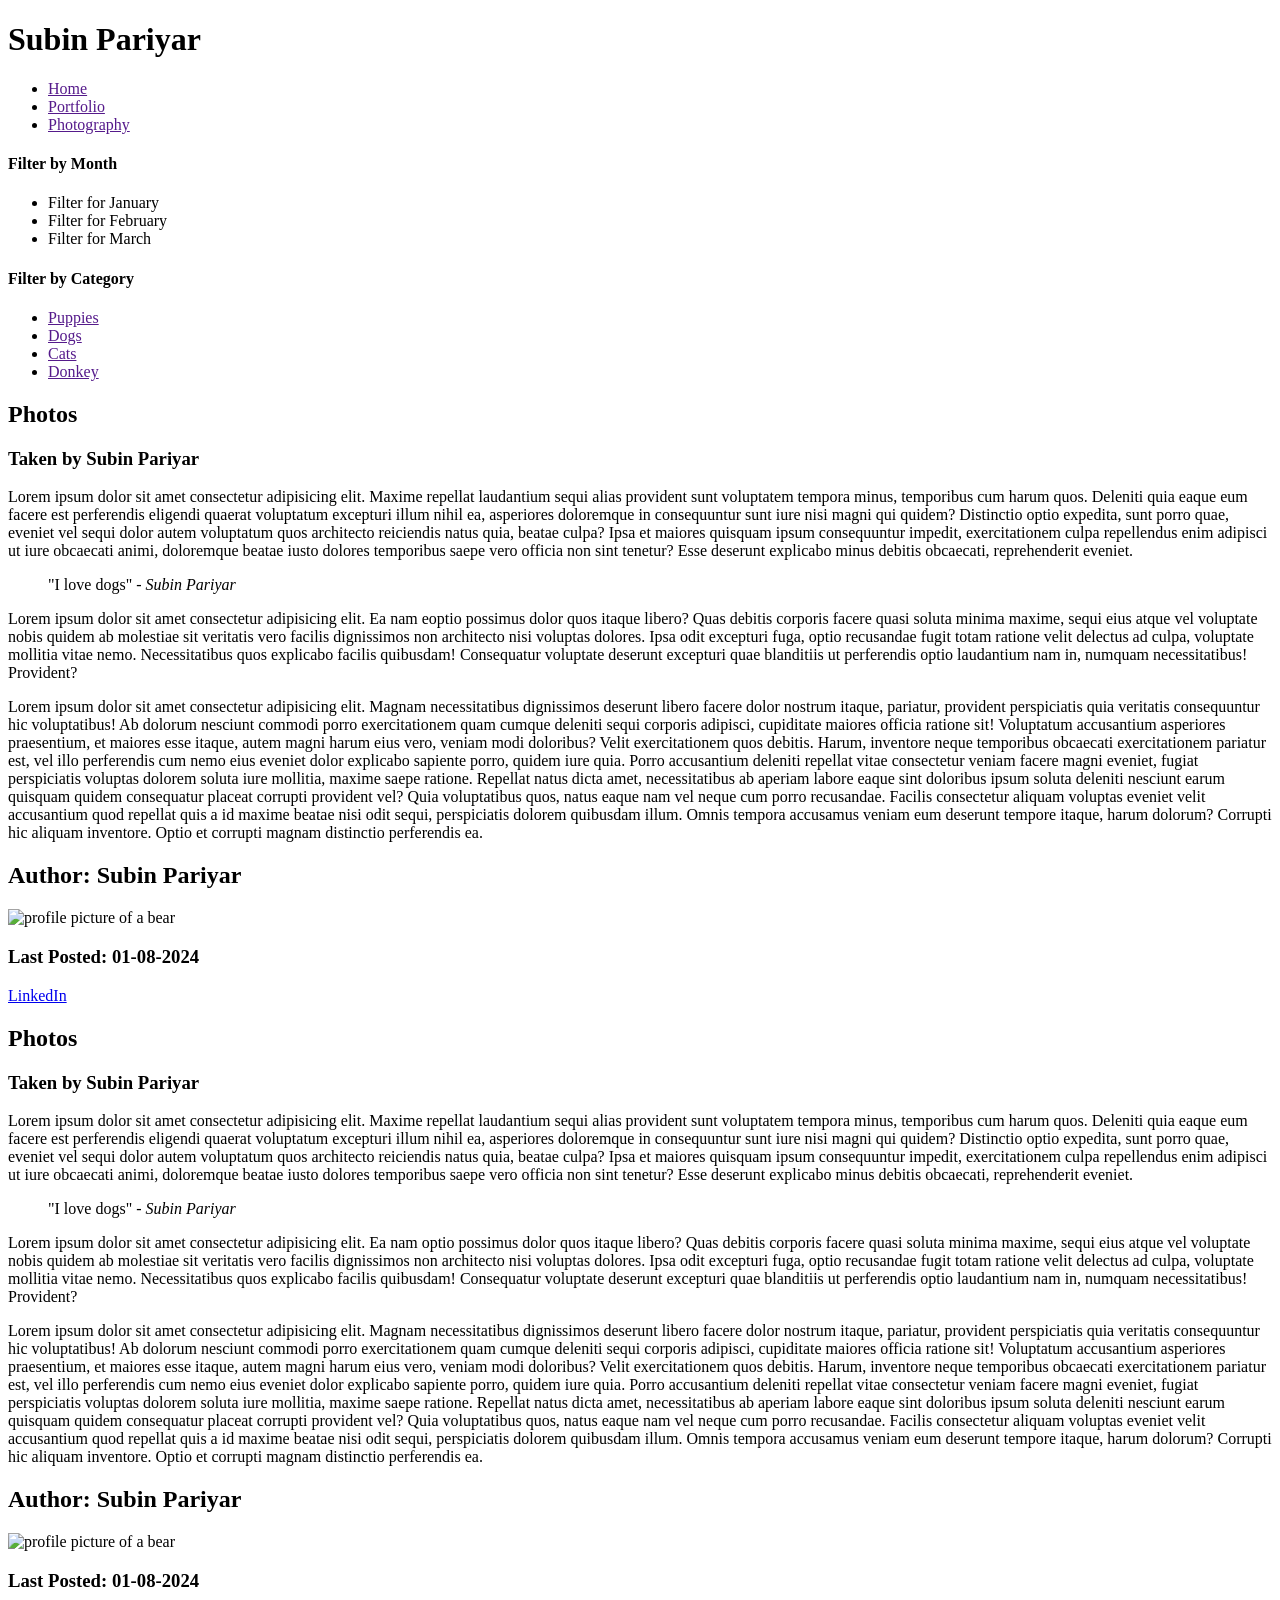
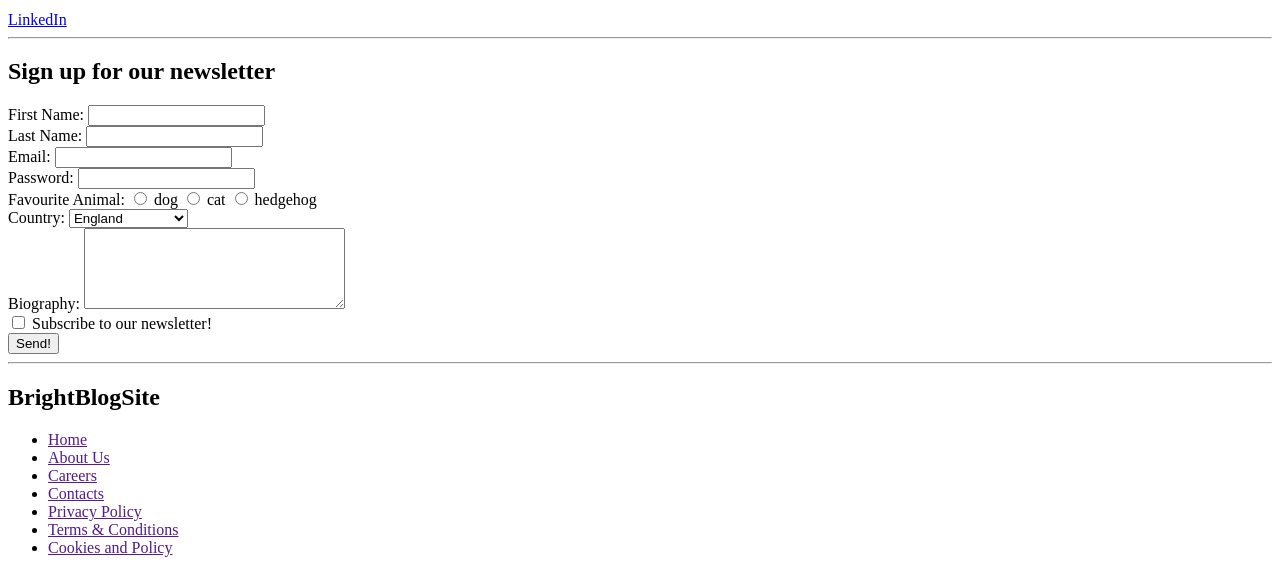
==== index.html @ b1130825 "Rename Index.html to index.html" ====
<!DOCTYPE html>
<html lang="en">
<head>
    <link rel="stylesheet" href="css/style.css">
    <script src="app.js""></script>
    <link rel="preconnect" href="https://fonts.googleapis.com">
    <link rel="preconnect" href="https://fonts.gstatic.com" crossorigin>
    <link href="https://fonts.googleapis.com/css2?family=Jura:wght@300..700&display=swap" rel="stylesheet">
    <meta charset="UTF-8">
    <meta name="viewport" content="width=device-width, initial-scale=1.0">
    <title>BrightBlogSite</title>
</head>
<body>
    <header id="'main-header">
         <!-- to comment press crtl+/ -->
          <!-- Header content -->
        <h1 id="logo">Subin Pariyar</h1>
        <nav>
            <ul id = "nav-ul">
                <li><a href="" class="navbutton">Home</a></li>
                <li><a href="" class="navbutton">Portfolio</a></li>
                <li><a href="" class="navbutton">Photography</a></li>
            </ul>
        </nav>
    </header>
    <main>
        <div id="main-content">  
            <aside>
                <section>
                    <h4>Filter by Month</h4>
                    <nav>
                        <ul>
                            <li><a href=""></a>Filter for January</li>
                            <li><a href=""></a>Filter for February</li>
                            <li><a href=""></a>Filter for March</li>
                        </ul>
                    </nav>
                </section>
                <section>
                    <h4>Filter by Category</h4>
                    <nav>
                        <ul>
                            <li><a href="">Puppies</a></li>
                            <li><a href="">Dogs</a></li>
                            <li><a href="">Cats</a></li>
                            <li><a href="">Donkey</a></li>
                        </ul>
                    </nav>
                </section>
            </aside> 
            <div>
                <article>
                    <header>
                         <h2>Photos</h2>
                         <h3>Taken by Subin Pariyar</h3>
                    </header>
                    <main>
                        <p>Lorem ipsum dolor sit amet consectetur adipisicing elit. Maxime repellat laudantium sequi alias provident sunt voluptatem tempora minus, temporibus cum harum quos. Deleniti quia eaque eum facere est perferendis eligendi quaerat voluptatum excepturi illum nihil ea, asperiores doloremque in consequuntur sunt iure nisi magni qui quidem? Distinctio optio expedita, sunt porro quae, eveniet vel sequi dolor autem voluptatum quos architecto reiciendis natus quia, beatae culpa? Ipsa et maiores quisquam ipsum consequuntur impedit, exercitationem culpa repellendus enim adipisci ut iure obcaecati animi, doloremque beatae iusto dolores temporibus saepe vero officia non sint tenetur? Esse deserunt explicabo minus debitis obcaecati, reprehenderit eveniet.</p>
                        <blockquote>
                            "I love dogs" - <cite>Subin Pariyar</cite>
                        </blockquote>
                        <p>Lorem ipsum dolor sit amet consectetur adipisicing elit. Ea nam eoptio possimus dolor quos itaque libero? Quas debitis corporis facere quasi soluta minima maxime, sequi eius atque vel voluptate nobis quidem ab molestiae sit veritatis vero facilis dignissimos non architecto nisi voluptas dolores. Ipsa odit excepturi fuga, optio recusandae fugit totam ratione velit delectus ad culpa, voluptate mollitia vitae nemo. Necessitatibus quos explicabo facilis quibusdam! Consequatur voluptate deserunt excepturi quae blanditiis ut perferendis optio laudantium nam in, numquam necessitatibus! Provident?</p>
                        <p>Lorem ipsum dolor sit amet consectetur adipisicing elit. Magnam necessitatibus dignissimos deserunt libero facere dolor nostrum itaque, pariatur, provident perspiciatis quia veritatis consequuntur hic voluptatibus! Ab dolorum nesciunt commodi porro exercitationem quam cumque deleniti sequi corporis adipisci, cupiditate maiores officia ratione sit! Voluptatum accusantium asperiores praesentium, et maiores esse itaque, autem magni harum eius vero, veniam modi doloribus? Velit exercitationem quos debitis. Harum, inventore neque temporibus obcaecati exercitationem pariatur est, vel illo perferendis cum nemo eius eveniet dolor explicabo sapiente porro, quidem iure quia. Porro accusantium deleniti repellat vitae consectetur veniam facere magni eveniet, fugiat perspiciatis voluptas dolorem soluta iure mollitia, maxime saepe ratione. Repellat natus dicta amet, necessitatibus ab aperiam labore eaque sint doloribus ipsum soluta deleniti nesciunt earum quisquam quidem consequatur placeat corrupti provident vel? Quia voluptatibus quos, natus eaque nam vel neque cum porro recusandae. Facilis consectetur aliquam voluptas eveniet velit accusantium quod repellat quis a id maxime beatae nisi odit sequi, perspiciatis dolorem quibusdam illum. Omnis tempora accusamus veniam eum deserunt tempore itaque, harum dolorum? Corrupti hic aliquam inventore. Optio et corrupti magnam distinctio perferendis ea.</p>
                    </main>
                    <footer>
                        <h2>Author: Subin Pariyar</h2>
                        <img src="https://placebear.com/100/100" alt="profile picture of a bear">
                        <h3>Last Posted: 01-08-2024</h3>
                        <a href="https://www.linkedin.com/in/subin-pariyar/" target="_blank">LinkedIn</a>
                    </footer>
                </article>
                <article>
                    <header>
                         <h2>Photos</h2>
                         <h3>Taken by Subin Pariyar</h3>
                    </header>
                    <main>
                        <p>Lorem ipsum dolor sit amet consectetur adipisicing elit. Maxime repellat laudantium sequi alias provident sunt voluptatem tempora minus, temporibus cum harum quos. Deleniti quia eaque eum facere est perferendis eligendi quaerat voluptatum excepturi illum nihil ea, asperiores doloremque in consequuntur sunt iure nisi magni qui quidem? Distinctio optio expedita, sunt porro quae, eveniet vel sequi dolor autem voluptatum quos architecto reiciendis natus quia, beatae culpa? Ipsa et maiores quisquam ipsum consequuntur impedit, exercitationem culpa repellendus enim adipisci ut iure obcaecati animi, doloremque beatae iusto dolores temporibus saepe vero officia non sint tenetur? Esse deserunt explicabo minus debitis obcaecati, reprehenderit eveniet.</p>
                        <blockquote>
                            "I love dogs" - <cite> Subin Pariyar</cite>
                        </blockquote>
                        <p>Lorem ipsum dolor sit amet consectetur adipisicing elit. Ea nam optio possimus dolor quos itaque libero? Quas debitis corporis facere quasi soluta minima maxime, sequi eius atque vel voluptate nobis quidem ab molestiae sit veritatis vero facilis dignissimos non architecto nisi voluptas dolores. Ipsa odit excepturi fuga, optio recusandae fugit totam ratione velit delectus ad culpa, voluptate mollitia vitae nemo. Necessitatibus quos explicabo facilis quibusdam! Consequatur voluptate deserunt excepturi quae blanditiis ut perferendis optio laudantium nam in, numquam necessitatibus! Provident?</p>
                        <p>Lorem ipsum dolor sit amet consectetur adipisicing elit. Magnam necessitatibus dignissimos deserunt libero facere dolor nostrum itaque, pariatur, provident perspiciatis quia veritatis consequuntur hic voluptatibus! Ab dolorum nesciunt commodi porro exercitationem quam cumque deleniti sequi corporis adipisci, cupiditate maiores officia ratione sit! Voluptatum accusantium asperiores praesentium, et maiores esse itaque, autem magni harum eius vero, veniam modi doloribus? Velit exercitationem quos debitis. Harum, inventore neque temporibus obcaecati exercitationem pariatur est, vel illo perferendis cum nemo eius eveniet dolor explicabo sapiente porro, quidem iure quia. Porro accusantium deleniti repellat vitae consectetur veniam facere magni eveniet, fugiat perspiciatis voluptas dolorem soluta iure mollitia, maxime saepe ratione. Repellat natus dicta amet, necessitatibus ab aperiam labore eaque sint doloribus ipsum soluta deleniti nesciunt earum quisquam quidem consequatur placeat corrupti provident vel? Quia voluptatibus quos, natus eaque nam vel neque cum porro recusandae. Facilis consectetur aliquam voluptas eveniet velit accusantium quod repellat quis a id maxime beatae nisi odit sequi, perspiciatis dolorem quibusdam illum. Omnis tempora accusamus veniam eum deserunt tempore itaque, harum dolorum? Corrupti hic aliquam inventore. Optio et corrupti magnam distinctio perferendis ea.</p>
                    </main>
                    <footer>
                        <h2>Author: Subin Pariyar</h2>
                        <img src="https://placebear.com/100/100" alt="profile picture of a bear">
                        <h3>Last Posted: 01-08-2024</h3>
                        <a href="https://www.linkedin.com/in/subin-pariyar/" target="_blank">LinkedIn</a>
                    </footer>
                </article>
            </div> 
        </div>
    </main>
    <hr>
    <h2>Sign up for our newsletter</h2>
    <form action="" method="">
        <label for="first_name">First Name:</label>
        <input type="text" name="" id="first_name" name="first_name" required>
        <br>
        <label for="last_name">Last Name:</label>
        <input type="text" name="" id="last_name" name="last_name" required>
        <br>
        <label for="email">Email:</label>
        <input type="email" name="email" id="email">
        <br>
        <label for="password">Password:</label>
        <input type="password" name="password" id="password">
        <br>
        <label for="favourite_animal">Favourite Animal:</label>
        <input type="radio" name="favourite_animal" id="dog" value="dog">
        <label for="dog">dog</label>
        <input type="radio" name="favourite_animal" id="cat" value="cat">
        <label for="cat">cat</label>
        <input type="radio" name="favourite_animal" id="hedgehog" value="hedgehog">
        <label for="hedgehog">hedgehog</label>
        <br>
        <label for="country">Country:</label>
        <select name="country" id="country">
            <option value="england">England</option>
            <option value="scotland">Scotland</option>
            <option value="wales">Wales</option>
            <option value="northern_ireland">Northern Ireland</option>
        </select>
        <br>
        <label for="bio">Biography:</label>
        <textarea name="bio" id="bio" cols="30" rows="5"></textarea>
        <br>
        <input type="checkbox" id="subscribe" name="subscribe">
        <label for="subscribe">Subscribe to our newsletter!</label>
        <br>
        <input type="submit" value="Send!"">
    </form>
    <hr>
    <footer>
        <h2>BrightBlogSite</h2>
        <section>
            <nav>
                <ul id="footer-ul">
                    <div>
                        <li><a href="">Home</a></li>
                        <li><a href="">About Us</a></li>
                        <li><a href="">Careers</a></li>
                        <li><a href="">Contacts</a></li>
                    </div>
                    <div>
                        <li><a href="">Privacy Policy</a></li>
                        <li><a href="">Terms & Conditions</a></li>
                        <li><a href="">Cookies and Policy</a></li>
                    </div>
                </ul>
            </nav>
        </section>
    </footer>
</body>
</html>
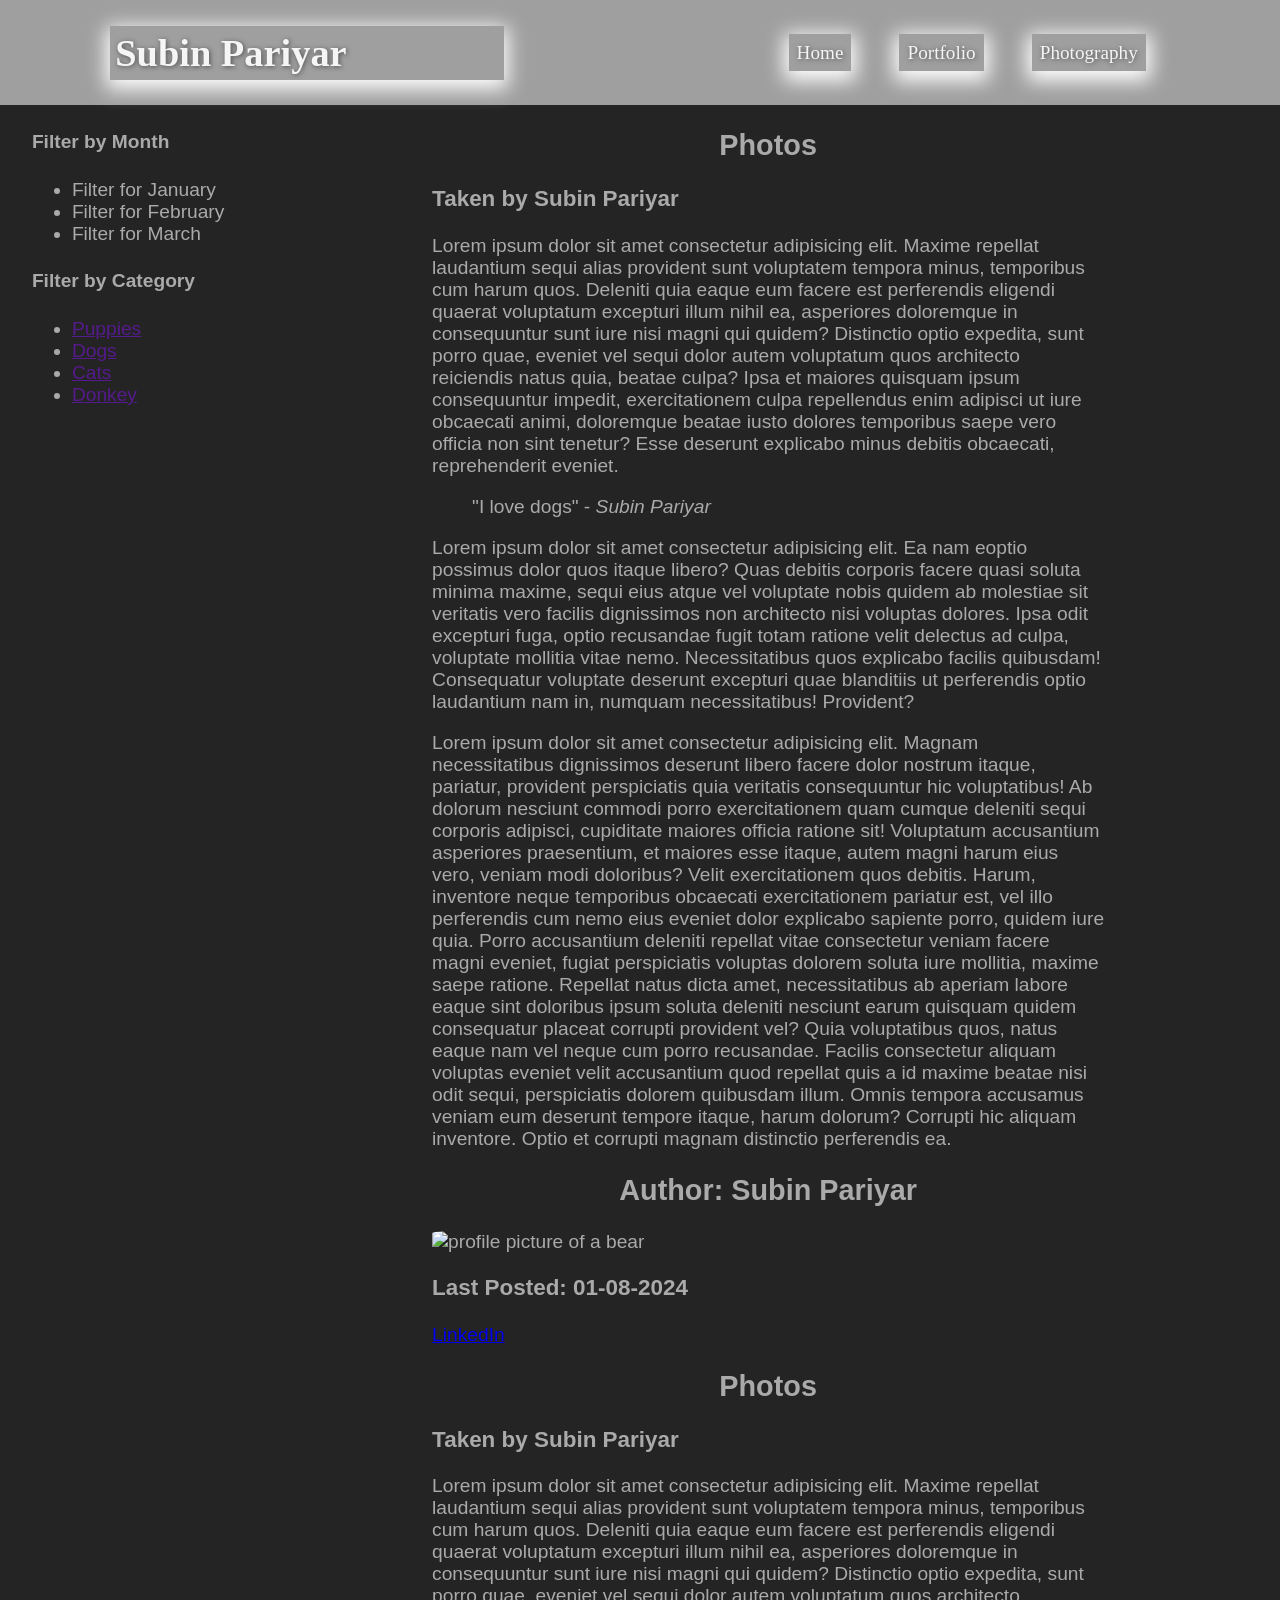
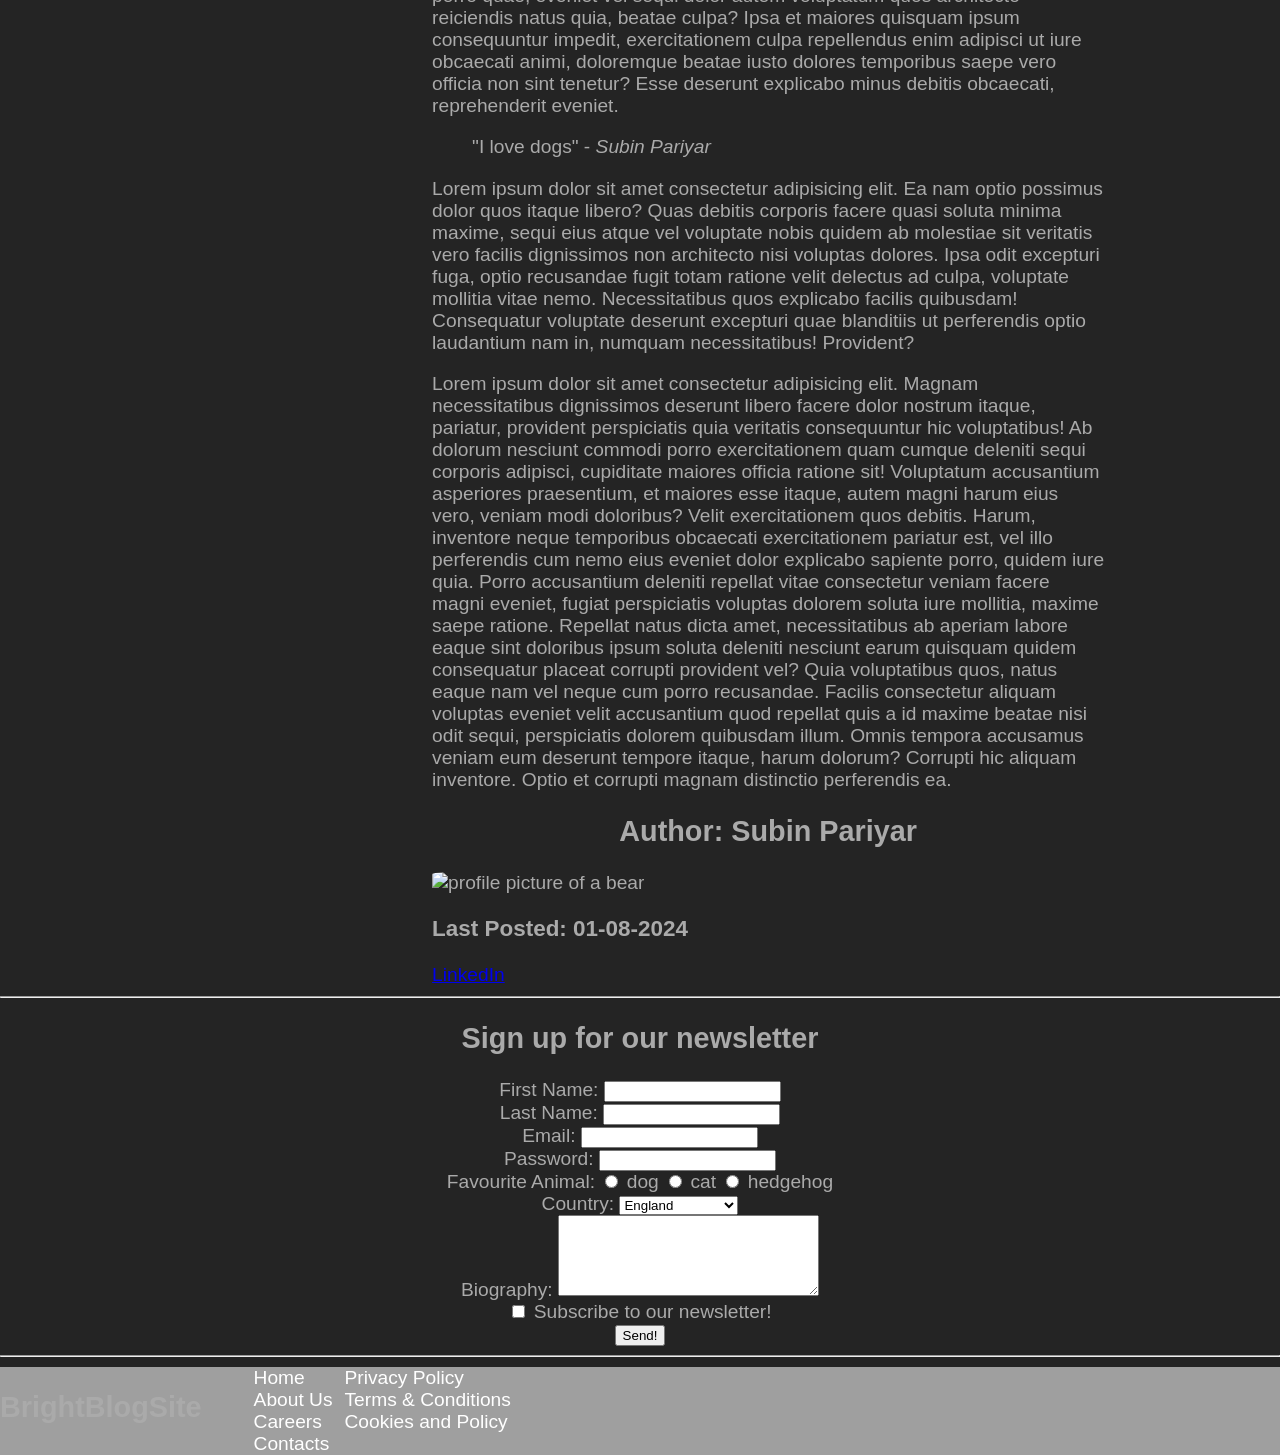
==== commit b48f0c93: "Merge branch 'main' of https://github.com/SubinPariyar/subinpariyar.github.io" ====
--- a/index.html
+++ b/index.html
@@ -1,7 +1,7 @@
 <!DOCTYPE html>
 <html lang="en">
 <head>
-    <link rel="stylesheet" href="css/style.css">
+    <link rel="stylesheet" href="style.css">
     <script src="app.js""></script>
     <link rel="preconnect" href="https://fonts.googleapis.com">
     <link rel="preconnect" href="https://fonts.gstatic.com" crossorigin>
--- a/style.css
+++ b/style.css
@@ -0,0 +1,106 @@
+ :root{
+   --background-color: rgba(0, 0, 0, 0.859);
+   --accent-color:  rgb(159, 159, 159);
+ } 
+ 
+ body{
+    background-color: rgba(0, 0, 0, 0.859);
+    font-family: 'Franklin Gothic Medium', 'Arial Narrow', Arial, sans-serif;
+    color: rgb(170, 170, 170);
+    margin: auto;
+    font-size: 1.5vw;
+   }
+#logo {
+   margin: left;
+   color: whitesmoke;
+   padding: 5px 5px;
+   font-family: Jura;
+   box-shadow: 0px 5px 20px 4px white ;
+   width: 30%;
+   border-radius: 0%;
+   text-shadow: 1px 1px 5px rgba(0, 0, 0, 0.5);
+
+}
+
+p {
+   font-size: em;
+}
+
+ul {
+   margin: 0;
+}
+ body > header {
+   background-color: var(--accent-color);
+   color: whitesmoke;
+   display: flex;
+   height: 5%;
+   align-items: center;
+   justify-content: space-around;
+ }
+
+
+ body > header > nav > ul {
+   list-style: none;
+   text-decoration: none;
+   display: flex;
+ }
+ #nav-ul{
+  display: flex;
+  align-items: center;
+ }
+
+#nav-ul > li{
+  padding: 8px;
+  margin: 16px;
+}
+.navbutton {
+   text-decoration: none;
+   color: whitesmoke;
+   padding: 8px;
+   font-family: Jura;
+   box-shadow: 0px 5px 20px 5px white ;
+   width: 30%;
+   border-radius: 0%;
+   text-shadow: 1px 1px 5px rgba(0, 0, 0, 0.5);
+ } 
+
+ body > main article {
+   width: 70%;
+   margin: auto;
+ }
+
+#main-content {
+  display: flex;
+  justify-content: space-around;
+} 
+
+#main-content > div { 
+  width: 75%;
+}
+h2{
+   text-align: center;
+}
+
+ form{
+   text-align: center;
+ }
+
+ img {
+   border-radius: 10%;
+ }
+
+ body > footer {
+   background-color: var(--accent-color);
+   display: flex;
+ }
+ #footer-ul{
+  display: flex;
+  list-style: none;
+ }
+ #footer-ul > div{
+  margin-left: 12px;
+ }
+#footer-ul > div > li > a{
+  color: white;
+  text-decoration: none;
+ }
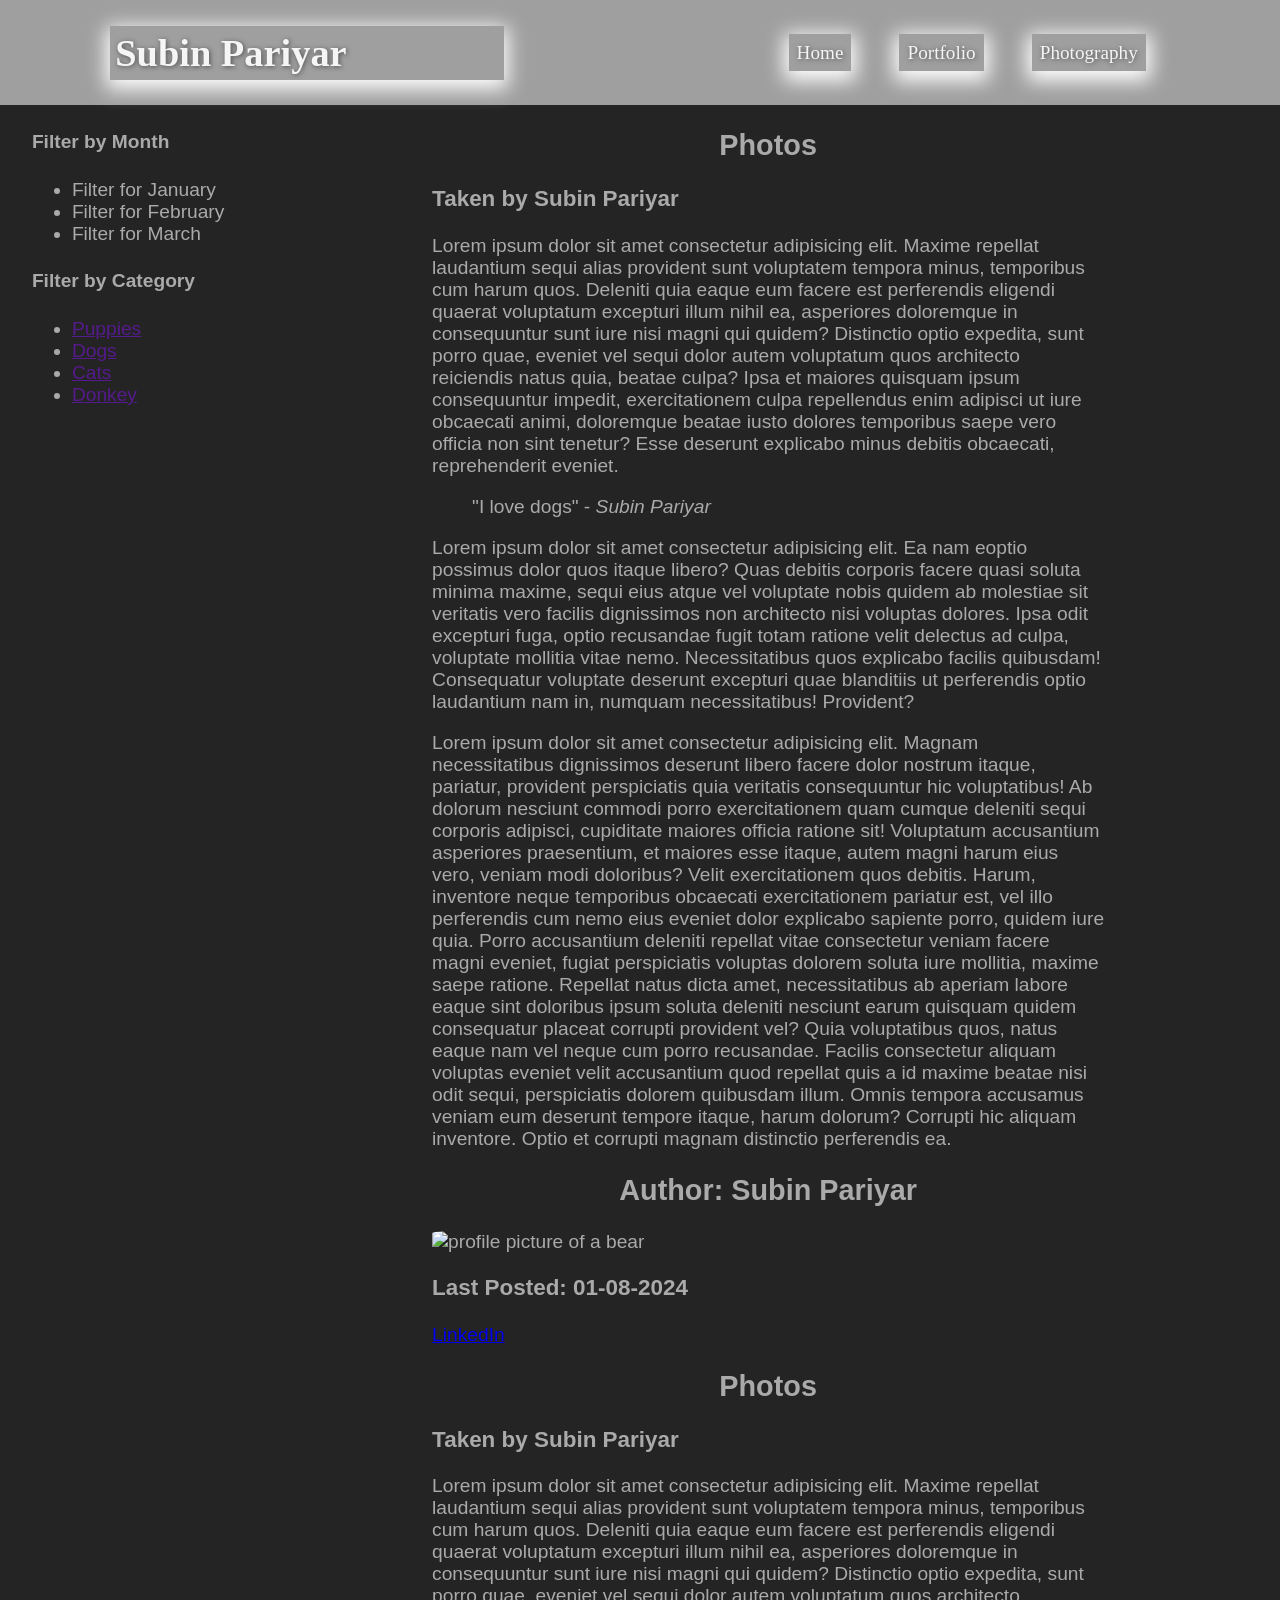
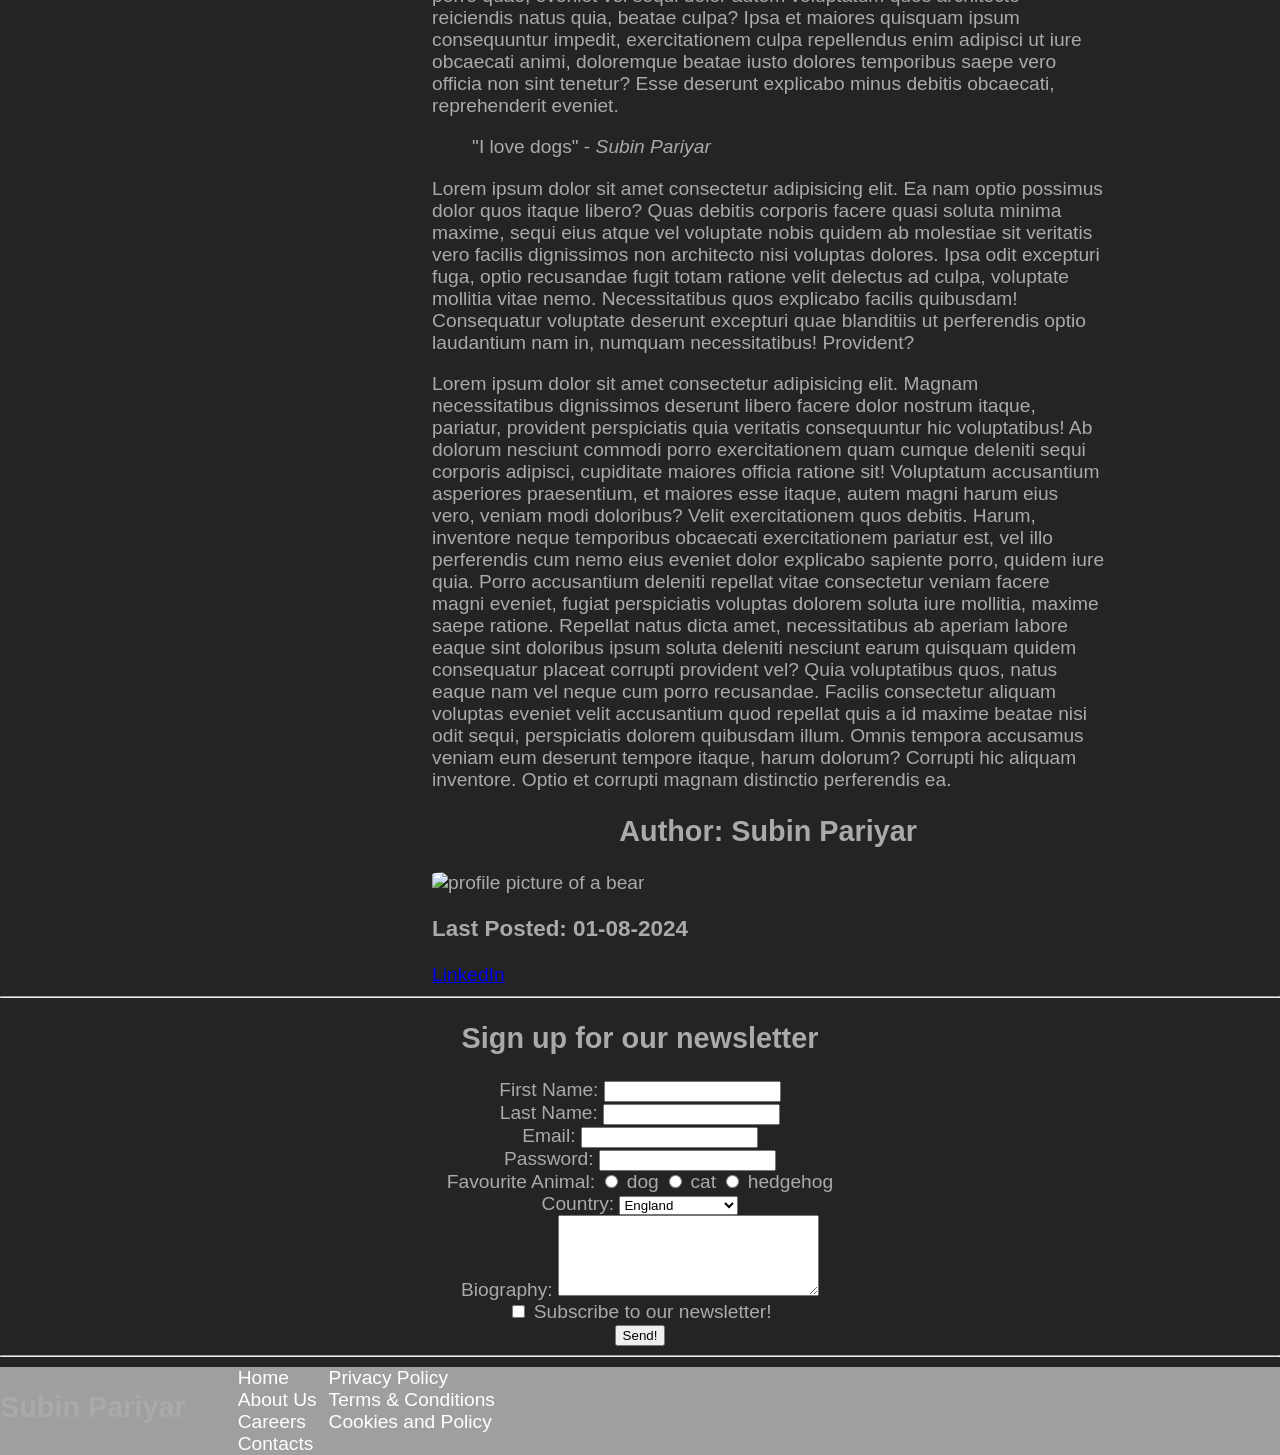
==== commit 0e703f92: "Update index.html" ====
--- a/index.html
+++ b/index.html
@@ -133,7 +133,7 @@
     </form>
     <hr>
     <footer>
-        <h2>BrightBlogSite</h2>
+        <h2>Subin Pariyar</h2>
         <section>
             <nav>
                 <ul id="footer-ul">
